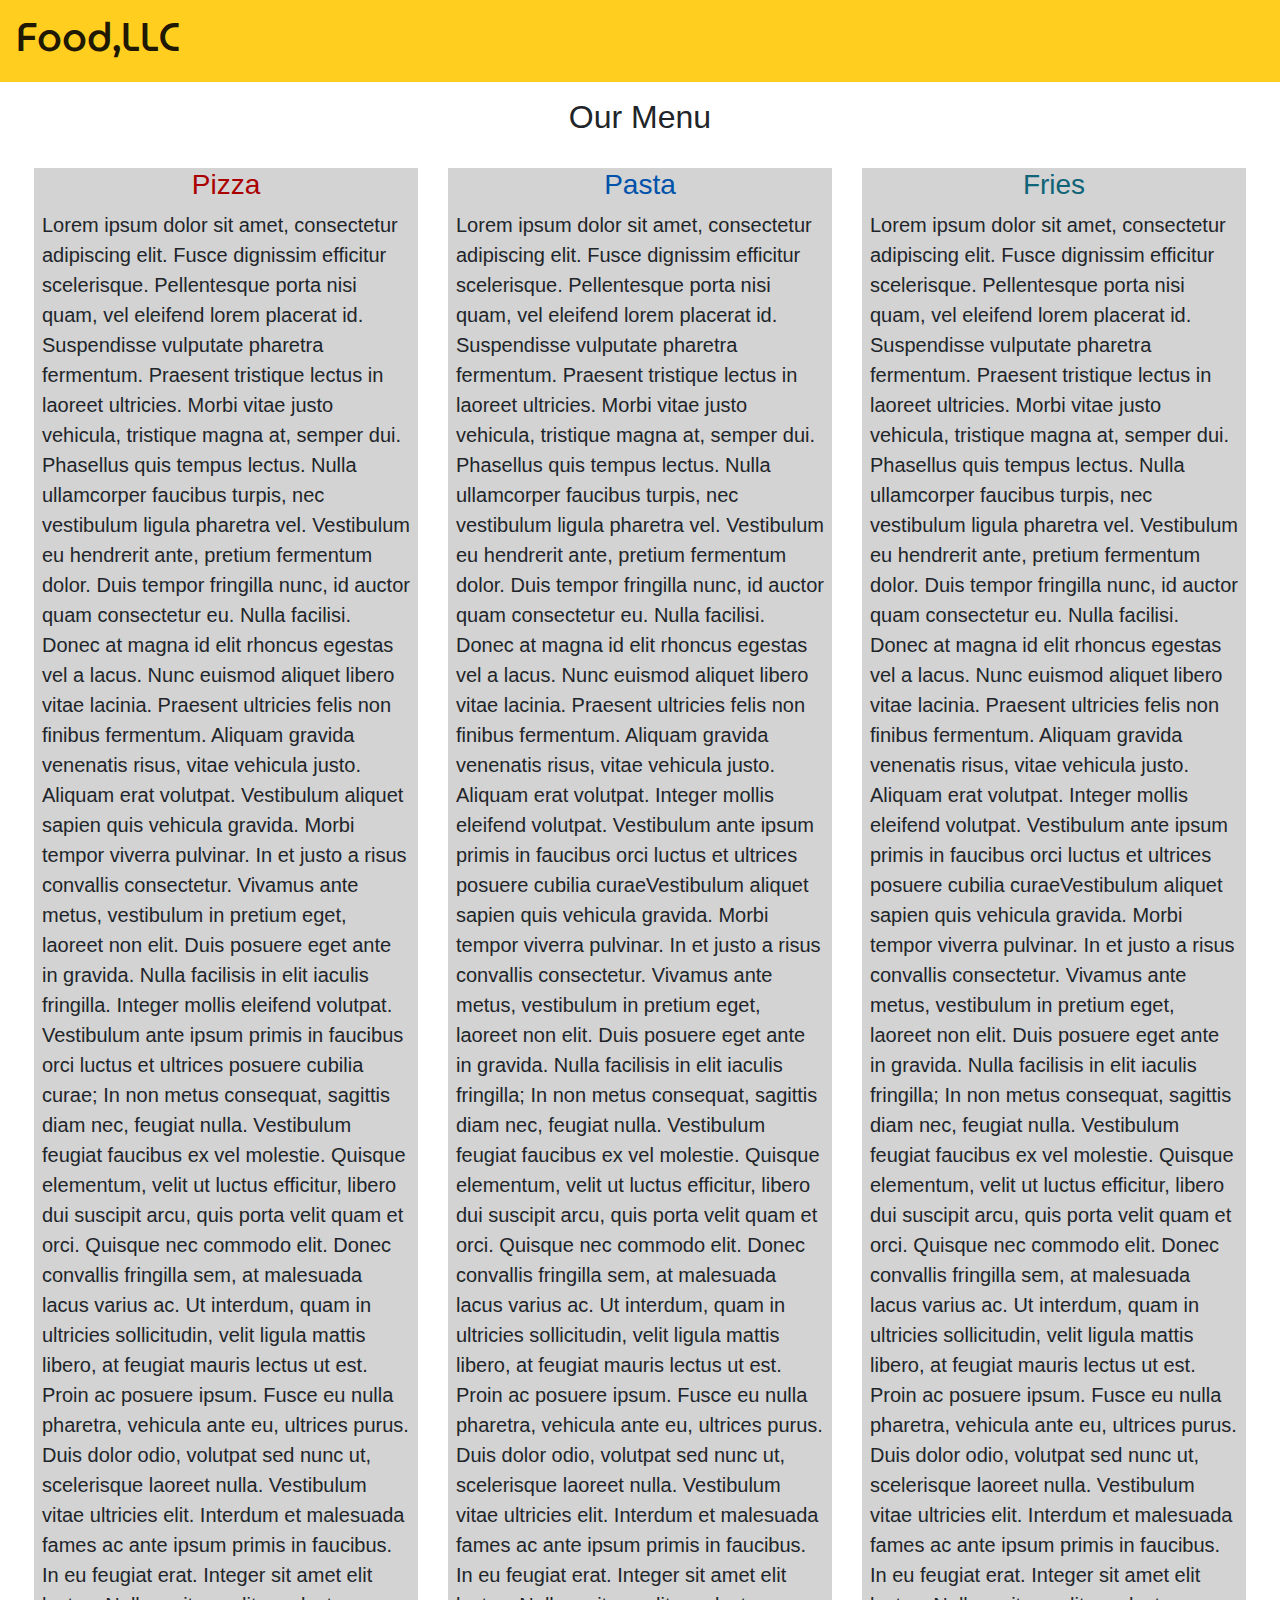
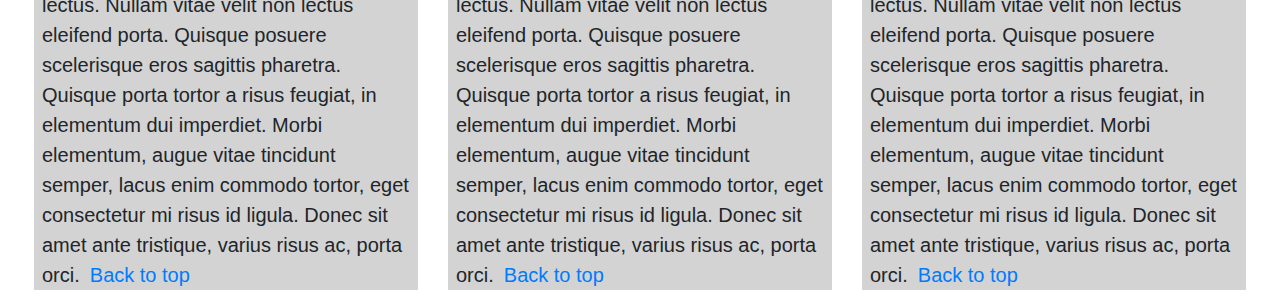
==== module3-optional/index.html @ 6dd21000 "Module 3 optional solution added" ====
<!doctype html>
<html lang="en">
  <head>
    <!-- Required meta tags -->
    <meta charset="utf-8">
    <meta name="viewport" content="width=device-width, initial-scale=1, shrink-to-fit=no">

    <!-- Bootstrap CSS -->
    <link rel="stylesheet" href="css/bootstrap.min.css">
    <!--Custom CSS-->
    <link rel="stylesheet" href="css/styles.css">

    <title>Module 3 Assignment</title>
  </head>
  <body>
    <header>
      <nav class="navbar navbar-expand-md navbar-light">
        <a class="navbar-brand" href="index.html"><h1>Food,LLC</h1></a>
        <button class="navbar-toggler" type="button" data-toggle="collapse" data-target="#navbarSupportedContent" aria-controls="navbarSupportedContent" aria-expanded="false" aria-label="Toggle navigation">
          <span class="navbar-toggler-icon"></span>
        </button>
      
        <div class="collapse navbar-collapse" id="navbarSupportedContent" >
          <ul class="navbar-nav mr-auto">
            <li class="nav-item d-md-none text-center">
              <a class="nav-link" href="#pizza">Pizza</a>
            </li>
            <div class="dropdown-divider"></div>
            <li class="nav-item d-md-none text-center">
              <a class="nav-link" href="#pasta">Pasta</a>
            </li>
            <div class="dropdown-divider"></div>
            <li class="nav-item d-md-none text-center">
              <a class="nav-link" href="#fries">Fries</a>
            </li>
          </ul>
        </div> 
      </nav>  
    </header>  
    <h2 class="text-center pt-3 pb-3" id="top">Our Menu</h2>
    <div class="container-fluid">
      <div class="row mx-1">
        <div class="col-lg-4 col-md-6">
          <section>
            <h3 class="text-center my-2" id="pizza">Pizza</h3>
            <p class="px-2">
            Lorem ipsum dolor sit amet, consectetur adipiscing elit. Fusce dignissim efficitur scelerisque. Pellentesque porta nisi quam, vel eleifend lorem placerat id. Suspendisse vulputate pharetra fermentum. Praesent tristique lectus in laoreet ultricies. Morbi vitae justo vehicula, tristique magna at, semper dui. Phasellus quis tempus lectus. Nulla ullamcorper faucibus turpis, nec vestibulum ligula pharetra vel. Vestibulum eu hendrerit ante, pretium fermentum dolor. Duis tempor fringilla nunc, id auctor quam consectetur eu. Nulla facilisi. Donec at magna id elit rhoncus egestas vel a lacus. Nunc euismod aliquet libero vitae lacinia. Praesent ultricies felis non finibus fermentum. Aliquam gravida venenatis risus, vitae vehicula justo. Aliquam erat volutpat.

Vestibulum aliquet sapien quis vehicula gravida. Morbi tempor viverra pulvinar. In et justo a risus convallis consectetur. Vivamus ante metus, vestibulum in pretium eget, laoreet non elit. Duis posuere eget ante in gravida. Nulla facilisis in elit iaculis fringilla. Integer mollis eleifend volutpat. Vestibulum ante ipsum primis in faucibus orci luctus et ultrices posuere cubilia curae; In non metus consequat, sagittis diam nec, feugiat nulla.
Vestibulum feugiat faucibus ex vel molestie. Quisque elementum, velit ut luctus efficitur, libero dui suscipit arcu, quis porta velit quam et orci. Quisque nec commodo elit. Donec convallis fringilla sem, at malesuada lacus varius ac. Ut interdum, quam in ultricies sollicitudin, velit ligula mattis libero, at feugiat mauris lectus ut est. Proin ac posuere ipsum. Fusce eu nulla pharetra, vehicula ante eu, ultrices purus.

Duis dolor odio, volutpat sed nunc ut, scelerisque laoreet nulla. Vestibulum vitae ultricies elit. Interdum et malesuada fames ac ante ipsum primis in faucibus. In eu feugiat erat. Integer sit amet elit lectus. Nullam vitae velit non lectus eleifend porta. Quisque posuere scelerisque eros sagittis pharetra. Quisque porta tortor a risus feugiat, in elementum dui imperdiet. Morbi elementum, augue vitae tincidunt semper, lacus enim commodo tortor, eget consectetur mi risus id ligula. Donec sit amet ante tristique, varius risus ac, porta orci.<a href="#top">Back to top</a>
            </p>
          </section>
        </div>
        <div class="col-lg-4 col-md-6">
          <section>
            <h3 class="text-center my-2" id="pasta">Pasta</h3>
            <p class="px-2">
            Lorem ipsum dolor sit amet, consectetur adipiscing elit. Fusce dignissim efficitur scelerisque. Pellentesque porta nisi quam, vel eleifend lorem placerat id. Suspendisse vulputate pharetra fermentum. Praesent tristique lectus in laoreet ultricies. Morbi vitae justo vehicula, tristique magna at, semper dui. Phasellus quis tempus lectus. Nulla ullamcorper faucibus turpis, nec vestibulum ligula pharetra vel. Vestibulum eu hendrerit ante, pretium fermentum dolor. Duis tempor fringilla nunc, id auctor quam consectetur eu. Nulla facilisi. Donec at magna id elit rhoncus egestas vel a lacus. Nunc euismod aliquet libero vitae lacinia. Praesent ultricies felis non finibus fermentum. Aliquam gravida venenatis risus, vitae vehicula justo. Aliquam erat volutpat.

 Integer mollis eleifend volutpat. Vestibulum ante ipsum primis in faucibus orci luctus et ultrices posuere cubilia curaeVestibulum aliquet sapien quis vehicula gravida. Morbi tempor viverra pulvinar. In et justo a risus convallis consectetur. Vivamus ante metus, vestibulum in pretium eget, laoreet non elit. Duis posuere eget ante in gravida. Nulla facilisis in elit iaculis fringilla; In non metus consequat, sagittis diam nec, feugiat nulla.
Vestibulum feugiat faucibus ex vel molestie. Quisque elementum, velit ut luctus efficitur, libero dui suscipit arcu, quis porta velit quam et orci. Quisque nec commodo elit. Donec convallis fringilla sem, at malesuada lacus varius ac. Ut interdum, quam in ultricies sollicitudin, velit ligula mattis libero, at feugiat mauris lectus ut est. Proin ac posuere ipsum. Fusce eu nulla pharetra, vehicula ante eu, ultrices purus.

Duis dolor odio, volutpat sed nunc ut, scelerisque laoreet nulla. Vestibulum vitae ultricies elit. Interdum et malesuada fames ac ante ipsum primis in faucibus. In eu feugiat erat. Integer sit amet elit lectus. Nullam vitae velit non lectus eleifend porta. Quisque posuere scelerisque eros sagittis pharetra. Quisque porta tortor a risus feugiat, in elementum dui imperdiet. Morbi elementum, augue vitae tincidunt semper, lacus enim commodo tortor, eget consectetur mi risus id ligula. Donec sit amet ante tristique, varius risus ac, porta orci.<a href="#top">Back to top</a>
            </p>
          </section>
        </div>
        <div class="col-lg-4 col-md-12">
          <section>
            <h3 class="text-center my-2" id="fries">Fries</h3>
            <p class="px-2">
            Lorem ipsum dolor sit amet, consectetur adipiscing elit. Fusce dignissim efficitur scelerisque. Pellentesque porta nisi quam, vel eleifend lorem placerat id. Suspendisse vulputate pharetra fermentum. Praesent tristique lectus in laoreet ultricies. Morbi vitae justo vehicula, tristique magna at, semper dui. Phasellus quis tempus lectus. Nulla ullamcorper faucibus turpis, nec vestibulum ligula pharetra vel. Vestibulum eu hendrerit ante, pretium fermentum dolor. Duis tempor fringilla nunc, id auctor quam consectetur eu. Nulla facilisi. Donec at magna id elit rhoncus egestas vel a lacus. Nunc euismod aliquet libero vitae lacinia. Praesent ultricies felis non finibus fermentum. Aliquam gravida venenatis risus, vitae vehicula justo. Aliquam erat volutpat.

 Integer mollis eleifend volutpat. Vestibulum ante ipsum primis in faucibus orci luctus et ultrices posuere cubilia curaeVestibulum aliquet sapien quis vehicula gravida. Morbi tempor viverra pulvinar. In et justo a risus convallis consectetur. Vivamus ante metus, vestibulum in pretium eget, laoreet non elit. Duis posuere eget ante in gravida. Nulla facilisis in elit iaculis fringilla; In non metus consequat, sagittis diam nec, feugiat nulla.
Vestibulum feugiat faucibus ex vel molestie. Quisque elementum, velit ut luctus efficitur, libero dui suscipit arcu, quis porta velit quam et orci. Quisque nec commodo elit. Donec convallis fringilla sem, at malesuada lacus varius ac. Ut interdum, quam in ultricies sollicitudin, velit ligula mattis libero, at feugiat mauris lectus ut est. Proin ac posuere ipsum. Fusce eu nulla pharetra, vehicula ante eu, ultrices purus.

Duis dolor odio, volutpat sed nunc ut, scelerisque laoreet nulla. Vestibulum vitae ultricies elit. Interdum et malesuada fames ac ante ipsum primis in faucibus. In eu feugiat erat. Integer sit amet elit lectus. Nullam vitae velit non lectus eleifend porta. Quisque posuere scelerisque eros sagittis pharetra. Quisque porta tortor a risus feugiat, in elementum dui imperdiet. Morbi elementum, augue vitae tincidunt semper, lacus enim commodo tortor, eget consectetur mi risus id ligula. Donec sit amet ante tristique, varius risus ac, porta orci.<a href="#top">Back to top</a>
            </p>
        </section>
        </div>
      </div>
    </div>

    <!-- Optional JavaScript -->
    <!-- jQuery first, then Popper.js, then Bootstrap JS -->
    <script src="https://code.jquery.com/jquery-3.5.1.slim.min.js" integrity="sha384-DfXdz2htPH0lsSSs5nCTpuj/zy4C+OGpamoFVy38MVBnE+IbbVYUew+OrCXaRkfj" crossorigin="anonymous"></script>
    <script src="https://cdn.jsdelivr.net/npm/popper.js@1.16.0/dist/umd/popper.min.js" integrity="sha384-Q6E9RHvbIyZFJoft+2mJbHaEWldlvI9IOYy5n3zV9zzTtmI3UksdQRVvoxMfooAo" crossorigin="anonymous"></script>
    <script src="js/bootstrap.min.js"></script>
  </body>
</html>
---- module3-optional/css/styles.css ----
@import url('https://fonts.googleapis.com/css2?family=MuseoModerno:wght@400;700&display=swap');

.navbar-brand {
  font-family: 'MuseoModerno', cursive;
}

 #pizza {
	color: #ab0000;
} 

 #pasta {
    color: #0052ab;
 }

 #fries {
 	color: #0f6477;
}

p {
  font-size: 20px;
}
 

 section {
 	background-color: #D3D3D3;
 }


nav {
	background-color: #ffce1f;
}

section a {
	padding-left: 10px;
}

a.nav-link:hover {
  background-color: #ffe176; 
  font-size: 18px;
}
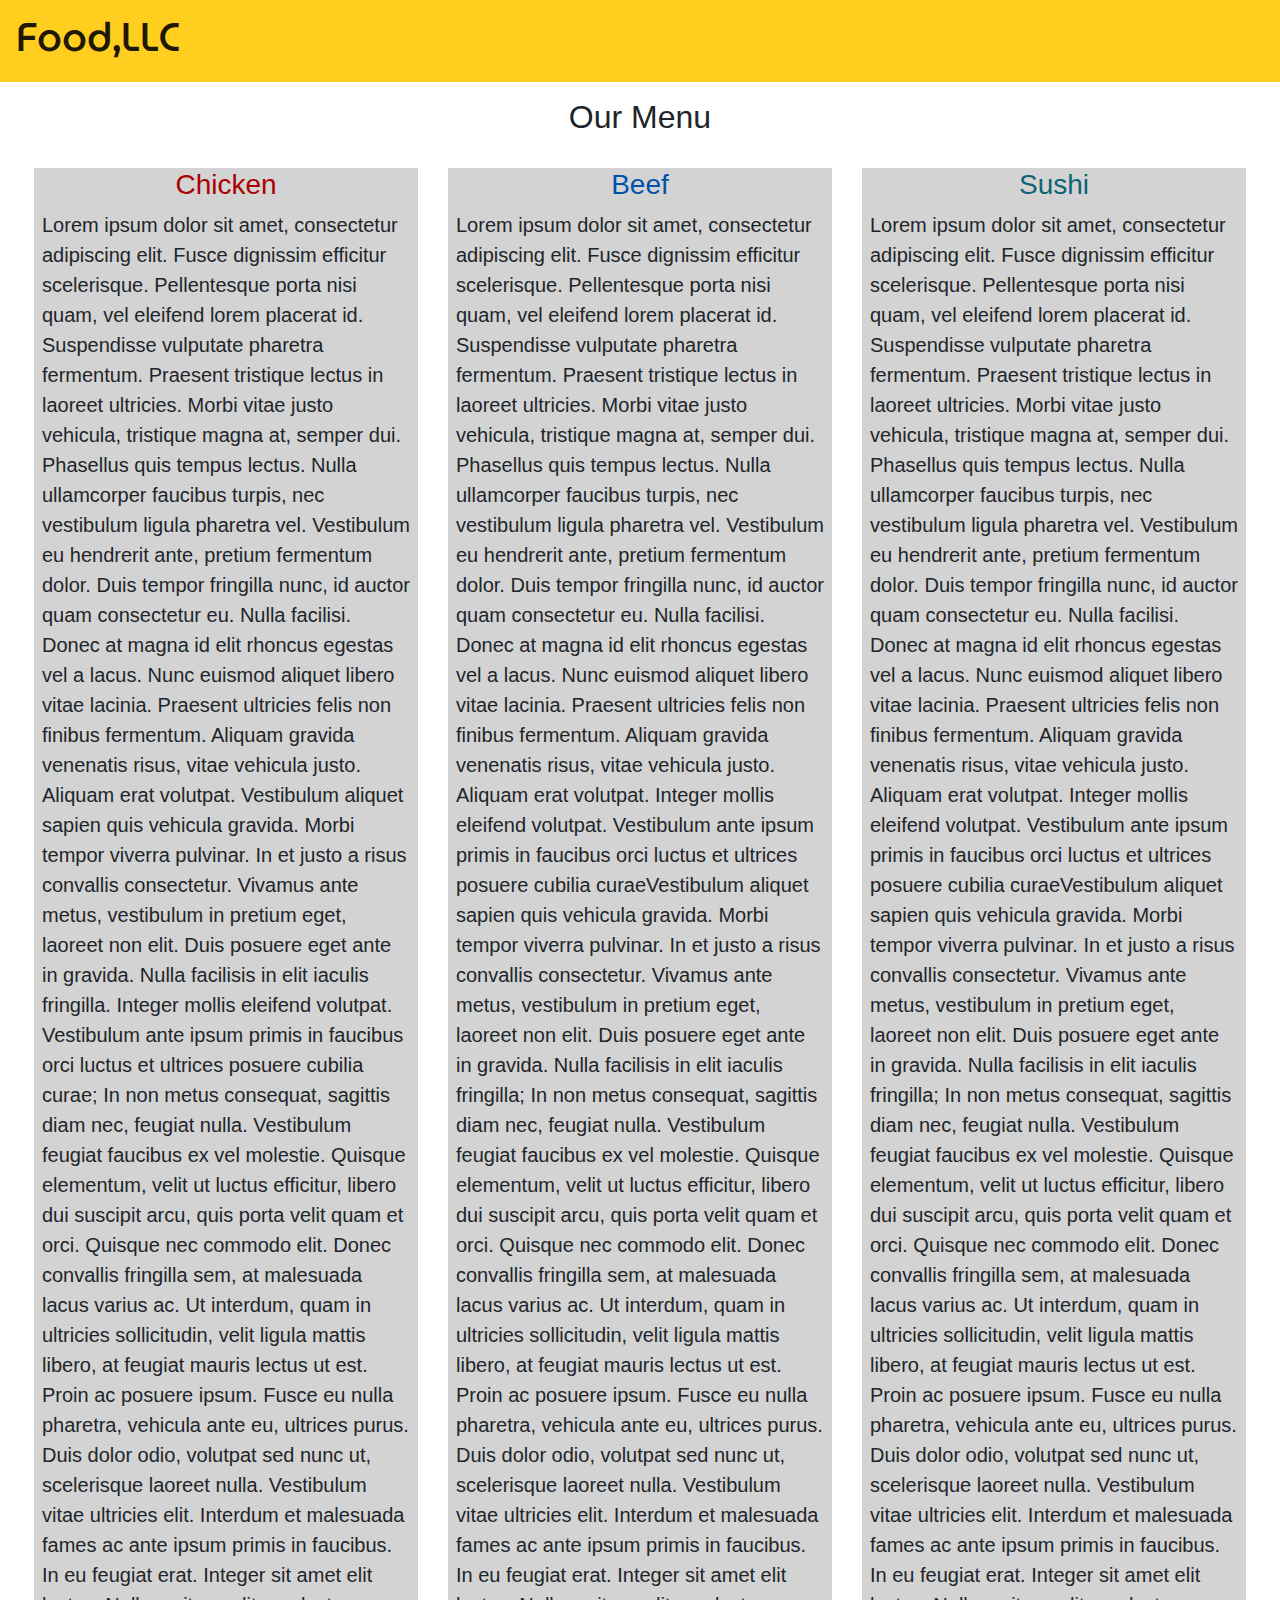
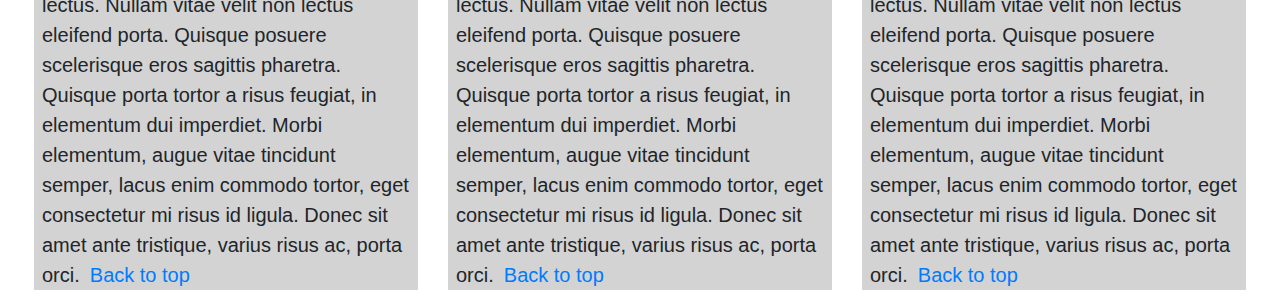
==== commit 3887d8f5: "Module 3 solution added" ====
--- a/module3-optional/index.html
+++ b/module3-optional/index.html
@@ -23,15 +23,15 @@
         <div class="collapse navbar-collapse" id="navbarSupportedContent" >
           <ul class="navbar-nav mr-auto">
             <li class="nav-item d-md-none text-center">
-              <a class="nav-link" href="#pizza">Pizza</a>
+              <a class="nav-link" href="#chicken">Chicken</a>
             </li>
             <div class="dropdown-divider"></div>
             <li class="nav-item d-md-none text-center">
-              <a class="nav-link" href="#pasta">Pasta</a>
+              <a class="nav-link" href="#beef">Beef</a>
             </li>
             <div class="dropdown-divider"></div>
             <li class="nav-item d-md-none text-center">
-              <a class="nav-link" href="#fries">Fries</a>
+              <a class="nav-link" href="#sushi">Sushi</a>
             </li>
           </ul>
         </div> 
@@ -42,7 +42,7 @@
       <div class="row mx-1">
         <div class="col-lg-4 col-md-6">
           <section>
-            <h3 class="text-center my-2" id="pizza">Pizza</h3>
+            <h3 class="text-center my-2" id="chicken">Chicken</h3>
             <p class="px-2">
             Lorem ipsum dolor sit amet, consectetur adipiscing elit. Fusce dignissim efficitur scelerisque. Pellentesque porta nisi quam, vel eleifend lorem placerat id. Suspendisse vulputate pharetra fermentum. Praesent tristique lectus in laoreet ultricies. Morbi vitae justo vehicula, tristique magna at, semper dui. Phasellus quis tempus lectus. Nulla ullamcorper faucibus turpis, nec vestibulum ligula pharetra vel. Vestibulum eu hendrerit ante, pretium fermentum dolor. Duis tempor fringilla nunc, id auctor quam consectetur eu. Nulla facilisi. Donec at magna id elit rhoncus egestas vel a lacus. Nunc euismod aliquet libero vitae lacinia. Praesent ultricies felis non finibus fermentum. Aliquam gravida venenatis risus, vitae vehicula justo. Aliquam erat volutpat.
 
@@ -55,7 +55,7 @@
         </div>
         <div class="col-lg-4 col-md-6">
           <section>
-            <h3 class="text-center my-2" id="pasta">Pasta</h3>
+            <h3 class="text-center my-2" id="beef">Beef</h3>
             <p class="px-2">
             Lorem ipsum dolor sit amet, consectetur adipiscing elit. Fusce dignissim efficitur scelerisque. Pellentesque porta nisi quam, vel eleifend lorem placerat id. Suspendisse vulputate pharetra fermentum. Praesent tristique lectus in laoreet ultricies. Morbi vitae justo vehicula, tristique magna at, semper dui. Phasellus quis tempus lectus. Nulla ullamcorper faucibus turpis, nec vestibulum ligula pharetra vel. Vestibulum eu hendrerit ante, pretium fermentum dolor. Duis tempor fringilla nunc, id auctor quam consectetur eu. Nulla facilisi. Donec at magna id elit rhoncus egestas vel a lacus. Nunc euismod aliquet libero vitae lacinia. Praesent ultricies felis non finibus fermentum. Aliquam gravida venenatis risus, vitae vehicula justo. Aliquam erat volutpat.
 
@@ -68,7 +68,7 @@
         </div>
         <div class="col-lg-4 col-md-12">
           <section>
-            <h3 class="text-center my-2" id="fries">Fries</h3>
+            <h3 class="text-center my-2" id="sushi">Sushi</h3>
             <p class="px-2">
             Lorem ipsum dolor sit amet, consectetur adipiscing elit. Fusce dignissim efficitur scelerisque. Pellentesque porta nisi quam, vel eleifend lorem placerat id. Suspendisse vulputate pharetra fermentum. Praesent tristique lectus in laoreet ultricies. Morbi vitae justo vehicula, tristique magna at, semper dui. Phasellus quis tempus lectus. Nulla ullamcorper faucibus turpis, nec vestibulum ligula pharetra vel. Vestibulum eu hendrerit ante, pretium fermentum dolor. Duis tempor fringilla nunc, id auctor quam consectetur eu. Nulla facilisi. Donec at magna id elit rhoncus egestas vel a lacus. Nunc euismod aliquet libero vitae lacinia. Praesent ultricies felis non finibus fermentum. Aliquam gravida venenatis risus, vitae vehicula justo. Aliquam erat volutpat.
 
--- a/module3-optional/css/styles.css
+++ b/module3-optional/css/styles.css
@@ -4,15 +4,15 @@
   font-family: 'MuseoModerno', cursive;
 }
 
- #pizza {
+ #chicken {
 	color: #ab0000;
 } 
 
- #pasta {
+ #beef {
     color: #0052ab;
  }
 
- #fries {
+ #sushi {
  	color: #0f6477;
 }
 
